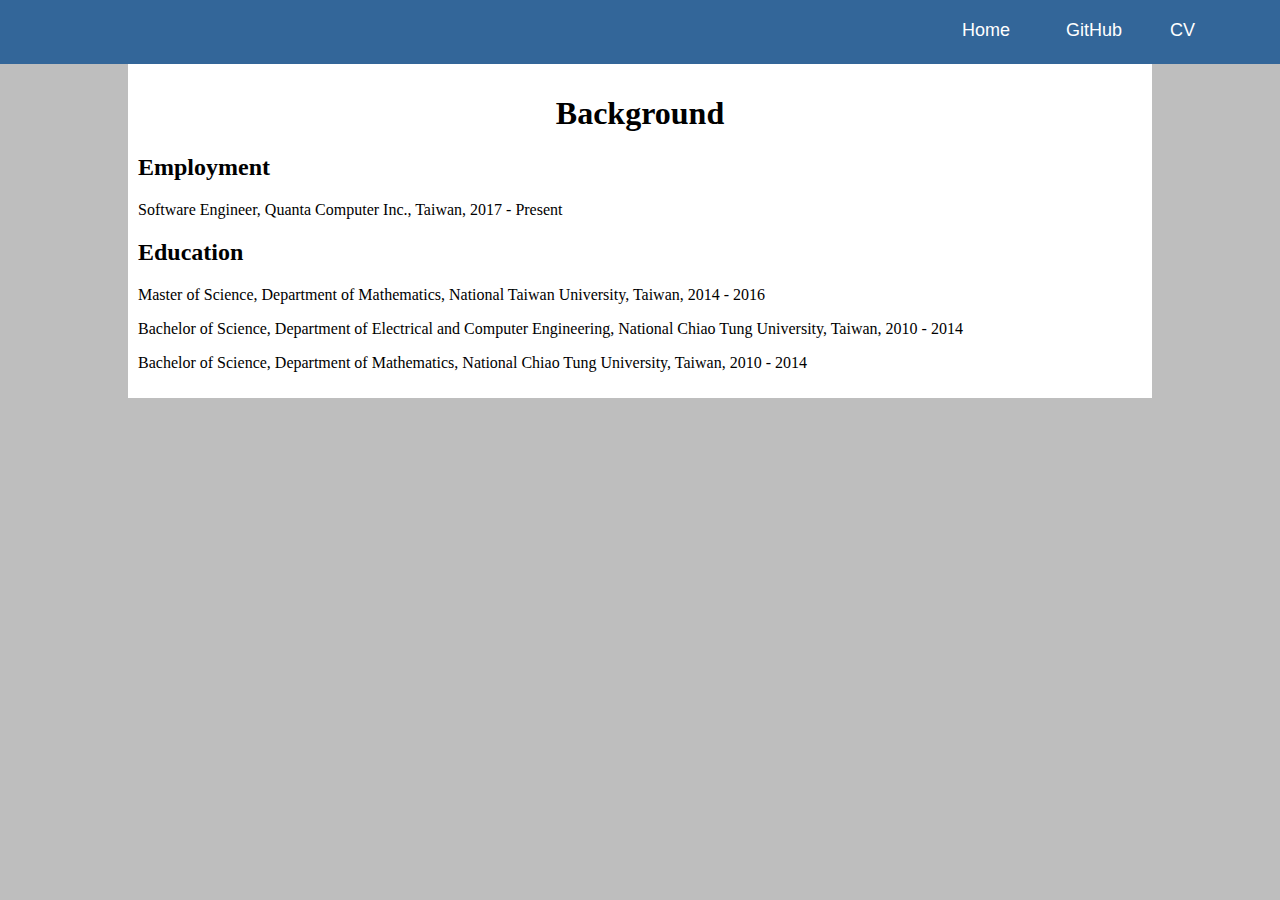
==== cv.html @ 3b052931 "Change page style and add cv page." ====
<!DOCTYPE html>
<html>
	<head>
		<meta charset="utf-8">
		<link rel="stylesheet" href="asset/main.css">
		<meta name="viewport" content="width=device-width, initial-scale=1">
	</head>
	<body style="background-color:#bebebe">
		<div class="header">
			<div class="header-right">
        <li style="display:inline-block; width:100px; text-align:center"><a href="index.html" style="color:white; font-family:sans-serif; text-decoration:none">Home</a></li>
        <li style="display:inline-block; width:100px; text-align:center"><a href="https://github.com/hank93304" style="color:white; font-family:sans-serif; text-decoration:none">GitHub</a></li>
				<li style="display:inline-block; width:100px; text-align:center"><a href="#" style="color:white; font-family:sans-serif; text-decoration:none">CV</a></li>
			</div>
		</div>
		<div class="column middle">
			<center><h1>Background</h1></center>
			<h2>Employment</h2>
			<p>Software Engineer, Quanta Computer Inc., Taiwan, 2017 - Present</p>
			<h2>Education</h2>
			<p>Master of Science, Department of Mathematics, National Taiwan University, Taiwan, 2014 - 2016</p>
			<p>Bachelor of Science, Department of Electrical and Computer Engineering, National Chiao Tung University, Taiwan, 2010 - 2014</p>
			<p>Bachelor of Science, Department of Mathematics, National Chiao Tung University, Taiwan, 2010 - 2014</p>
		</div>
	</body>
</html>
---- asset/main.css ----
body, html {
  height: 100%;
  margin: 0;
}

.header {
	overflow: hidden;
	background-color: #336699;
	padding: 20px 10px;
}

.header a {
	float: left;
	text-align: center;
	padding: 0px;
	text-decoration: none;
	font-size: 18px;
	line-height: 20px;
	border-radius: 4px;
}

.header a.logo {
  font-size: 20px;
  font-weight: bold;
}

.header-right {
	float: right;
}

.bg {
	background-color: #ffffff;
	background-position: center;
	background-repeat: no-repeat;
	background-size: cover;
}

* {
	box-sizing: border-box;
}

.column {
	padding: 10px;
	height: auto;
	width: 80%;
	left: 10%;
	position: relative;
	background-color: white;
}
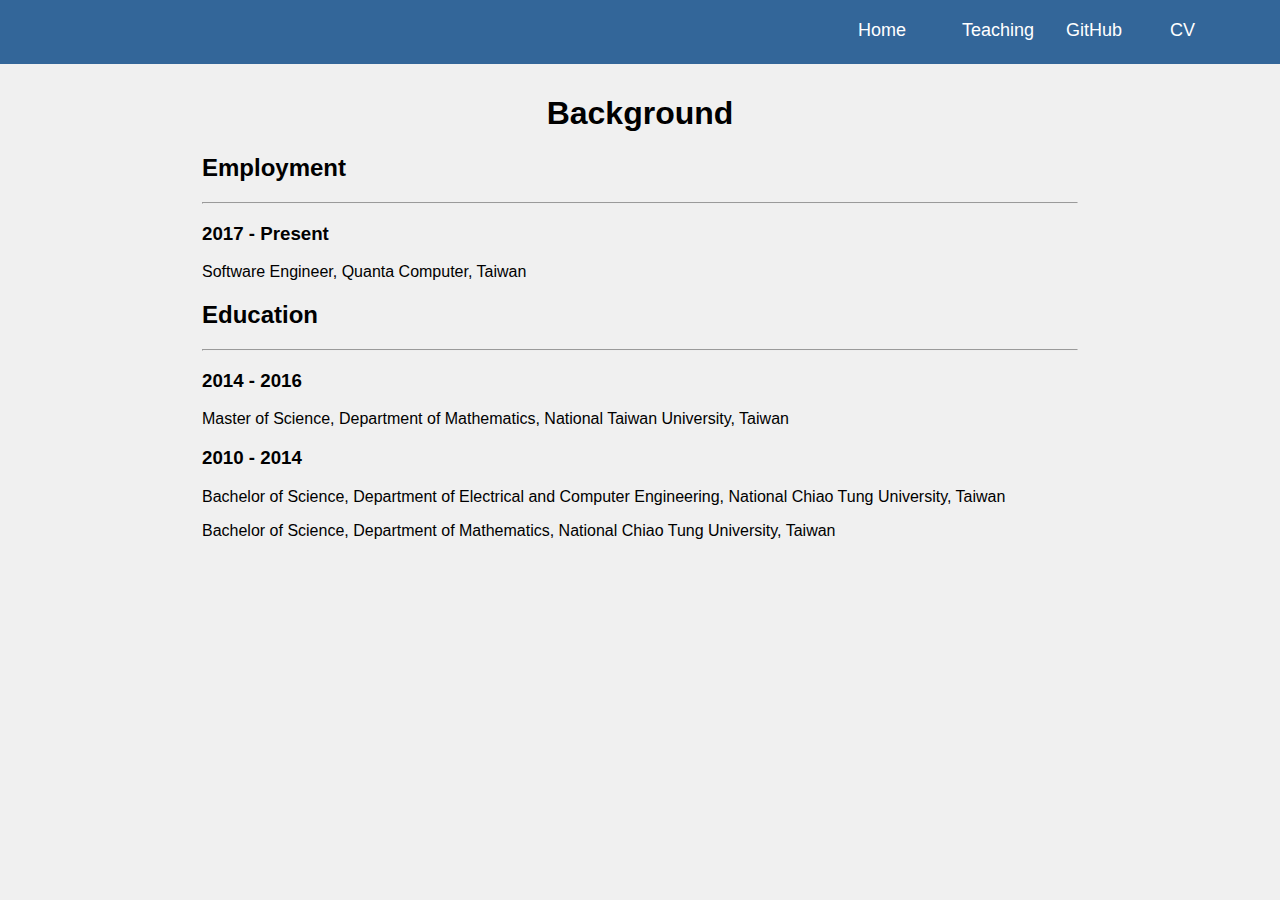
==== commit 8c8ce720: "Add teaching page." ====
--- a/cv.html
+++ b/cv.html
@@ -5,22 +5,26 @@
 		<link rel="stylesheet" href="asset/main.css">
 		<meta name="viewport" content="width=device-width, initial-scale=1">
 	</head>
-	<body style="background-color:#bebebe">
+	<body style="background-color:#f0f0f0">
 		<div class="header">
 			<div class="header-right">
         <li style="display:inline-block; width:100px; text-align:center"><a href="index.html" style="color:white; font-family:sans-serif; text-decoration:none">Home</a></li>
+        <li style="display:inline-block; width:100px; text-align:center"><a href="teaching.html" style="color:white; font-family:sans-serif; text-decoration:none">Teaching</a></li>
         <li style="display:inline-block; width:100px; text-align:center"><a href="https://github.com/hank93304" style="color:white; font-family:sans-serif; text-decoration:none">GitHub</a></li>
 				<li style="display:inline-block; width:100px; text-align:center"><a href="#" style="color:white; font-family:sans-serif; text-decoration:none">CV</a></li>
 			</div>
 		</div>
 		<div class="column middle">
 			<center><h1>Background</h1></center>
-			<h2>Employment</h2>
-			<p>Software Engineer, Quanta Computer Inc., Taiwan, 2017 - Present</p>
-			<h2>Education</h2>
-			<p>Master of Science, Department of Mathematics, National Taiwan University, Taiwan, 2014 - 2016</p>
-			<p>Bachelor of Science, Department of Electrical and Computer Engineering, National Chiao Tung University, Taiwan, 2010 - 2014</p>
-			<p>Bachelor of Science, Department of Mathematics, National Chiao Tung University, Taiwan, 2010 - 2014</p>
+			<h2>Employment</h2><hr>
+			<h3>2017 - Present</h3>
+			<p>Software Engineer, Quanta Computer, Taiwan</p>
+			<h2>Education</h2><hr>
+			<h3>2014 - 2016</h3>
+			<p>Master of Science, Department of Mathematics, National Taiwan University, Taiwan</p>
+			<h3>2010 - 2014</h3>
+			<p>Bachelor of Science, Department of Electrical and Computer Engineering, National Chiao Tung University, Taiwan</p>
+			<p>Bachelor of Science, Department of Mathematics, National Chiao Tung University, Taiwan</p>
 		</div>
 	</body>
 </html>--- a/asset/main.css
+++ b/asset/main.css
@@ -1,6 +1,22 @@
 body, html {
   height: 100%;
   margin: 0;
+}
+
+p {
+	font-family: sans-serif;
+}
+
+h1 {
+  font-family: sans-serif;
+}
+
+h2 {
+  font-family: sans-serif;
+}
+
+h3 {
+  font-family: sans-serif;
 }
 
 .header {
@@ -29,7 +45,7 @@
 }
 
 .bg {
-	background-color: #ffffff;
+	background-color: #f0f0f0;
 	background-position: center;
 	background-repeat: no-repeat;
 	background-size: cover;
@@ -42,8 +58,8 @@
 .column {
 	padding: 10px;
 	height: auto;
-	width: 80%;
-	left: 10%;
+	width: 70%;
+	left: 15%;
 	position: relative;
-	background-color: white;
+	background-color: #f0f0f0;
 }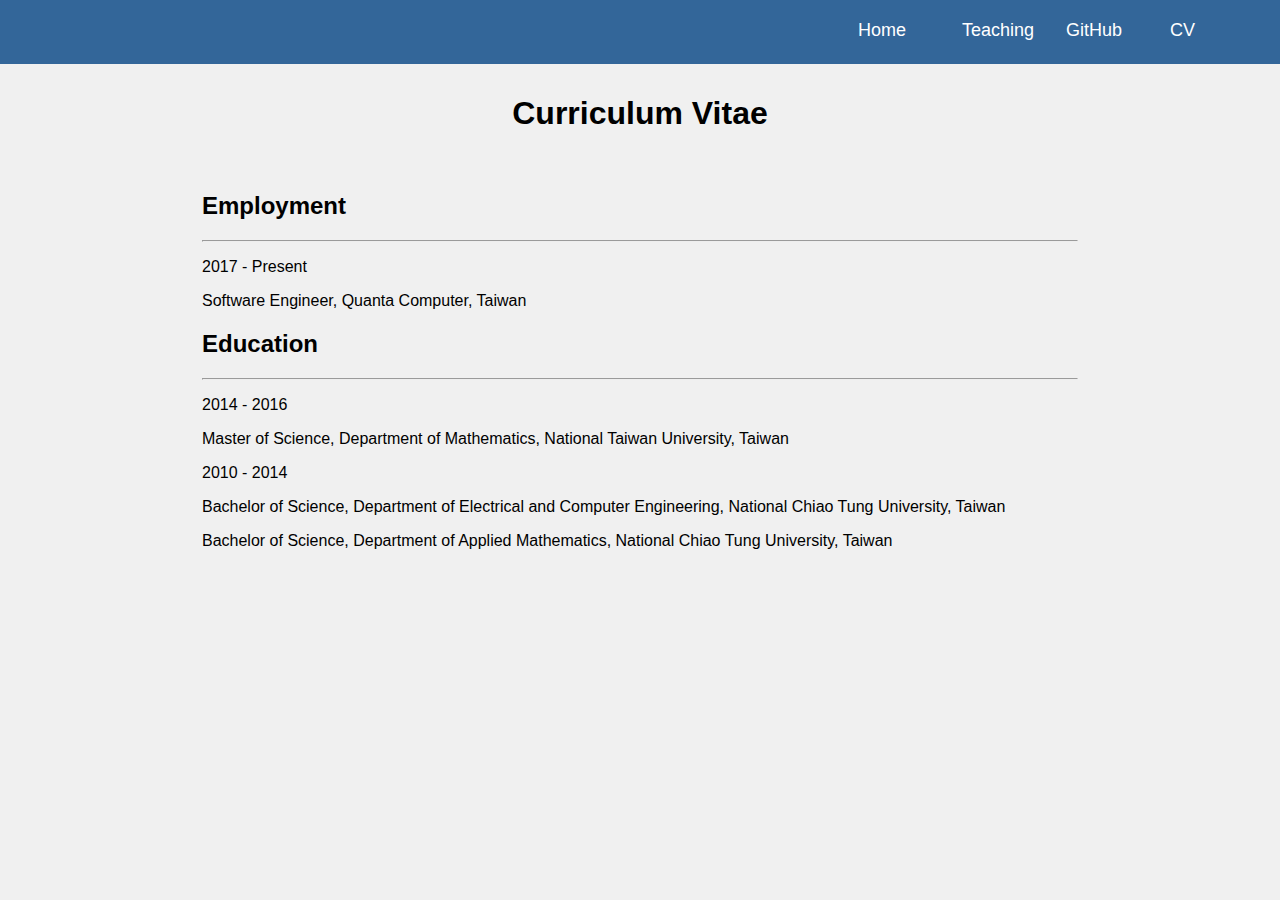
==== commit 1ff96e4c: "Change font properties and index page." ====
--- a/cv.html
+++ b/cv.html
@@ -15,16 +15,17 @@
 			</div>
 		</div>
 		<div class="column middle">
-			<center><h1>Background</h1></center>
+			<center><h1>Curriculum Vitae</h1></center>
+			<br>
 			<h2>Employment</h2><hr>
-			<h3>2017 - Present</h3>
+			<p>2017 - Present</p>
 			<p>Software Engineer, Quanta Computer, Taiwan</p>
 			<h2>Education</h2><hr>
-			<h3>2014 - 2016</h3>
+			<p>2014 - 2016</p>
 			<p>Master of Science, Department of Mathematics, National Taiwan University, Taiwan</p>
-			<h3>2010 - 2014</h3>
+			<p>2010 - 2014</p>
 			<p>Bachelor of Science, Department of Electrical and Computer Engineering, National Chiao Tung University, Taiwan</p>
-			<p>Bachelor of Science, Department of Mathematics, National Chiao Tung University, Taiwan</p>
+			<p>Bachelor of Science, Department of Applied Mathematics, National Chiao Tung University, Taiwan</p>
 		</div>
 	</body>
 </html>--- a/asset/main.css
+++ b/asset/main.css
@@ -12,11 +12,11 @@
 }
 
 h2 {
-  font-family: sans-serif;
+	font-family: sans-serif;
 }
 
 h3 {
-  font-family: sans-serif;
+	font-family: sans-serif;
 }
 
 .header {
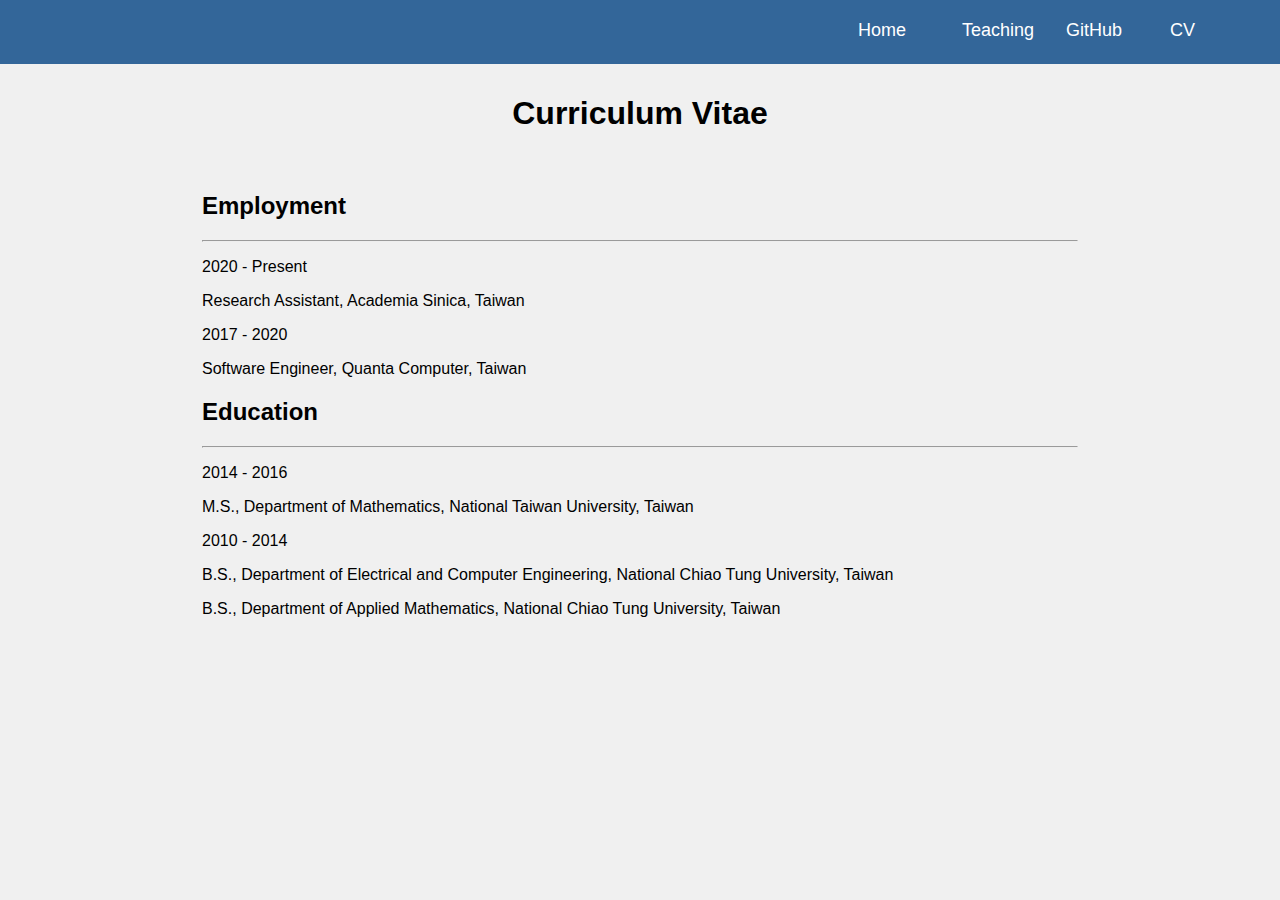
==== commit 0d07183d: "Update current position" ====
--- a/cv.html
+++ b/cv.html
@@ -8,9 +8,9 @@
 	<body style="background-color:#f0f0f0">
 		<div class="header">
 			<div class="header-right">
-        <li style="display:inline-block; width:100px; text-align:center"><a href="index.html" style="color:white; font-family:sans-serif; text-decoration:none">Home</a></li>
-        <li style="display:inline-block; width:100px; text-align:center"><a href="teaching.html" style="color:white; font-family:sans-serif; text-decoration:none">Teaching</a></li>
-        <li style="display:inline-block; width:100px; text-align:center"><a href="https://github.com/hank93304" style="color:white; font-family:sans-serif; text-decoration:none">GitHub</a></li>
+				<li style="display:inline-block; width:100px; text-align:center"><a href="index.html" style="color:white; font-family:sans-serif; text-decoration:none">Home</a></li>
+				<li style="display:inline-block; width:100px; text-align:center"><a href="teaching.html" style="color:white; font-family:sans-serif; text-decoration:none">Teaching</a></li>
+				<li style="display:inline-block; width:100px; text-align:center"><a href="https://github.com/hank93304" style="color:white; font-family:sans-serif; text-decoration:none">GitHub</a></li>
 				<li style="display:inline-block; width:100px; text-align:center"><a href="#" style="color:white; font-family:sans-serif; text-decoration:none">CV</a></li>
 			</div>
 		</div>
@@ -18,14 +18,16 @@
 			<center><h1>Curriculum Vitae</h1></center>
 			<br>
 			<h2>Employment</h2><hr>
-			<p>2017 - Present</p>
+			<p>2020 - Present</p>
+			<p>Research Assistant, Academia Sinica, Taiwan</p>
+			<p>2017 - 2020</p>
 			<p>Software Engineer, Quanta Computer, Taiwan</p>
 			<h2>Education</h2><hr>
 			<p>2014 - 2016</p>
-			<p>Master of Science, Department of Mathematics, National Taiwan University, Taiwan</p>
+			<p>M.S., Department of Mathematics, National Taiwan University, Taiwan</p>
 			<p>2010 - 2014</p>
-			<p>Bachelor of Science, Department of Electrical and Computer Engineering, National Chiao Tung University, Taiwan</p>
-			<p>Bachelor of Science, Department of Applied Mathematics, National Chiao Tung University, Taiwan</p>
+			<p>B.S., Department of Electrical and Computer Engineering, National Chiao Tung University, Taiwan</p>
+			<p>B.S., Department of Applied Mathematics, National Chiao Tung University, Taiwan</p>
 		</div>
 	</body>
-</html>+</html>
